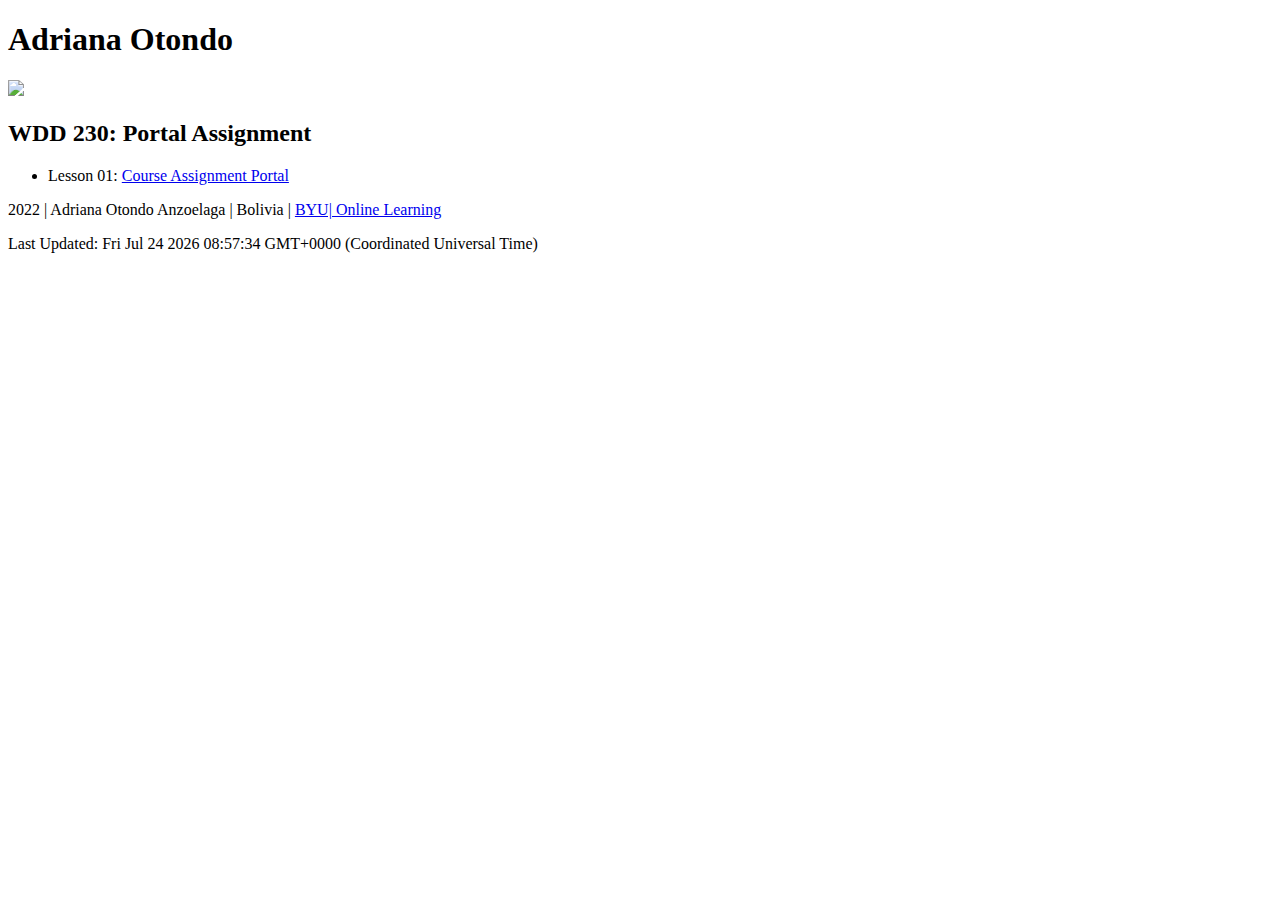
==== portal/index.html @ 45366af8 "portal" ====
<!doctype html>
<html lang="en-us">

<head>
	<title>Adriana Otondo</title>
	<link rel="stylesheet" href="css/normalize.css">
	<link rel="stylesheet" href="css/style.css">
	<script>
		function getDateTime() {
			var update = new Date(document.lastModified);
			document.getElementById("timer").innerHTML = update;
		}
	</script>
</head>

<body onload="getDateTime()">
	<div id="wrapper">
		<header>
			<h1>Adriana Otondo</h1>
			<img src = "./images/IMG-20190623-WA0057.jpg" />
		</header>
		<div id=l eft>
			<h2>WDD 230: Portal Assignment</h2>
			<ul>
				<li>Lesson 01: <a href="https://www.byui.edu/online">Course Assignment Portal</a></li>
			</ul>
		</div>
		<footer>
			<p>2022 | Adriana Otondo Anzoelaga | Bolivia | <a href="https://www.byui.edu/online">BYU| Online Learning</a></p>
			<p>Last Updated: <span id="timer"></span></p>
		</footer>
	</div>
	<script>
		WebFont.load({
				google: {
						families: ['Roboto']
				}
		});
</script>

</body>

</html>
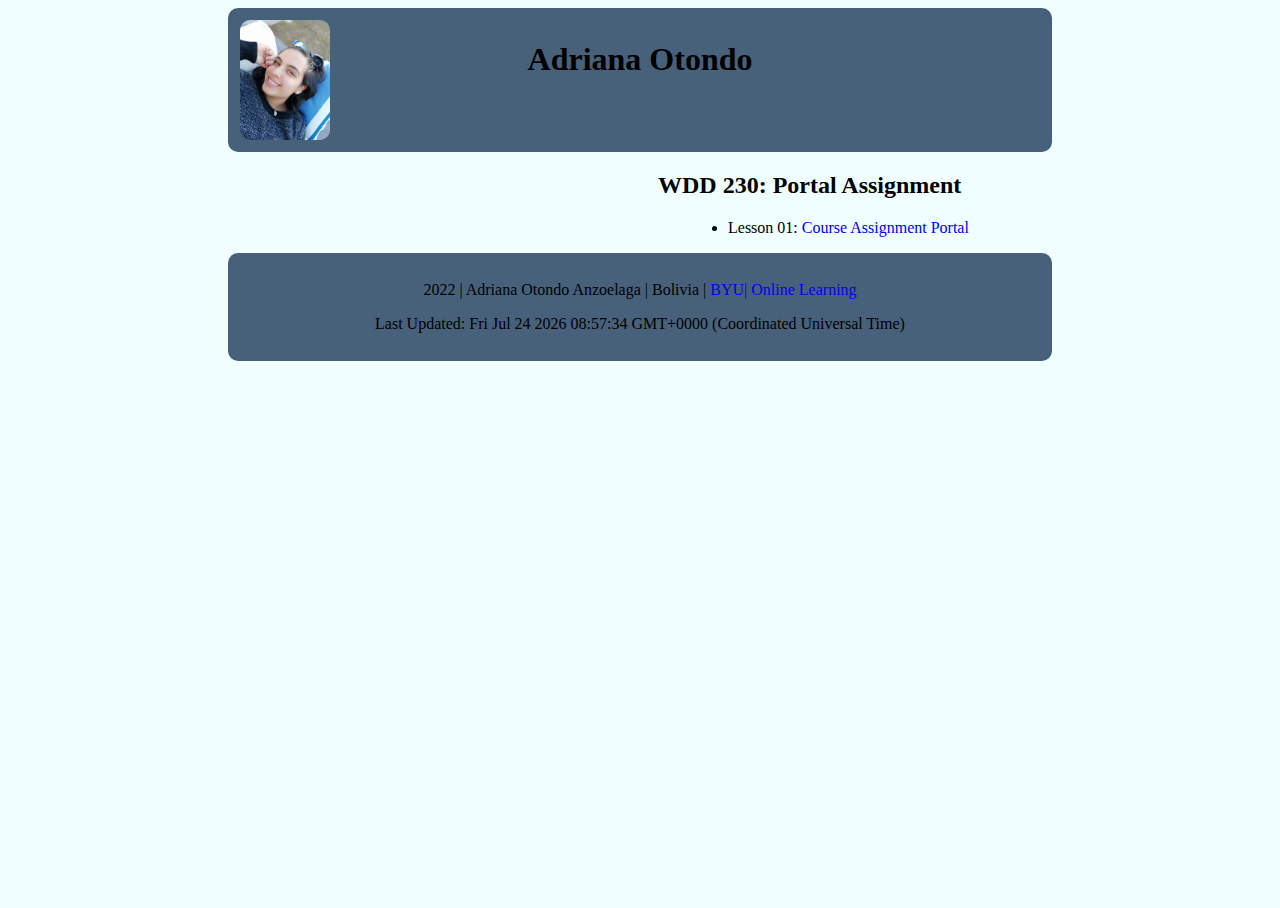
==== commit 47acba5c: "portal" ====
--- a/portal/index.html
+++ b/portal/index.html
@@ -4,7 +4,7 @@
 <head>
 	<title>Adriana Otondo</title>
 	<link rel="stylesheet" href="css/normalize.css">
-	<link rel="stylesheet" href="css/style.css">
+	<link rel="stylesheet" href="css/index.css">
 	<script>
 		function getDateTime() {
 			var update = new Date(document.lastModified);
--- a/portal/css/index.css
+++ b/portal/css/index.css
@@ -0,0 +1,49 @@
+header, footer {
+	background-color: rgb(72, 97, 123);
+	text-align: center;
+	border-radius: 10px;
+	max-width: 50rem;
+	padding: 0.75rem;
+	margin: auto;
+}
+
+header{
+	height: 120px;
+}
+
+#left {
+	max-width: 45rem;
+	margin: auto;
+}
+
+body, html {
+	font-size: 16px;
+	height: 100%;
+	height: 100%;
+	background-color: azure;
+	text-align: left;
+}
+
+ h2{
+	margin-left: 650px;
+}
+
+ul{
+	margin-left: 680px;
+}
+
+header img {
+	width: 90px;
+	height: auto;
+	border-radius: 10px 10px 10px 10px;
+	float: left;
+	margin-top: -80px;
+}
+
+img {
+	border-style: none;
+}
+
+a {
+	text-decoration: none;
+}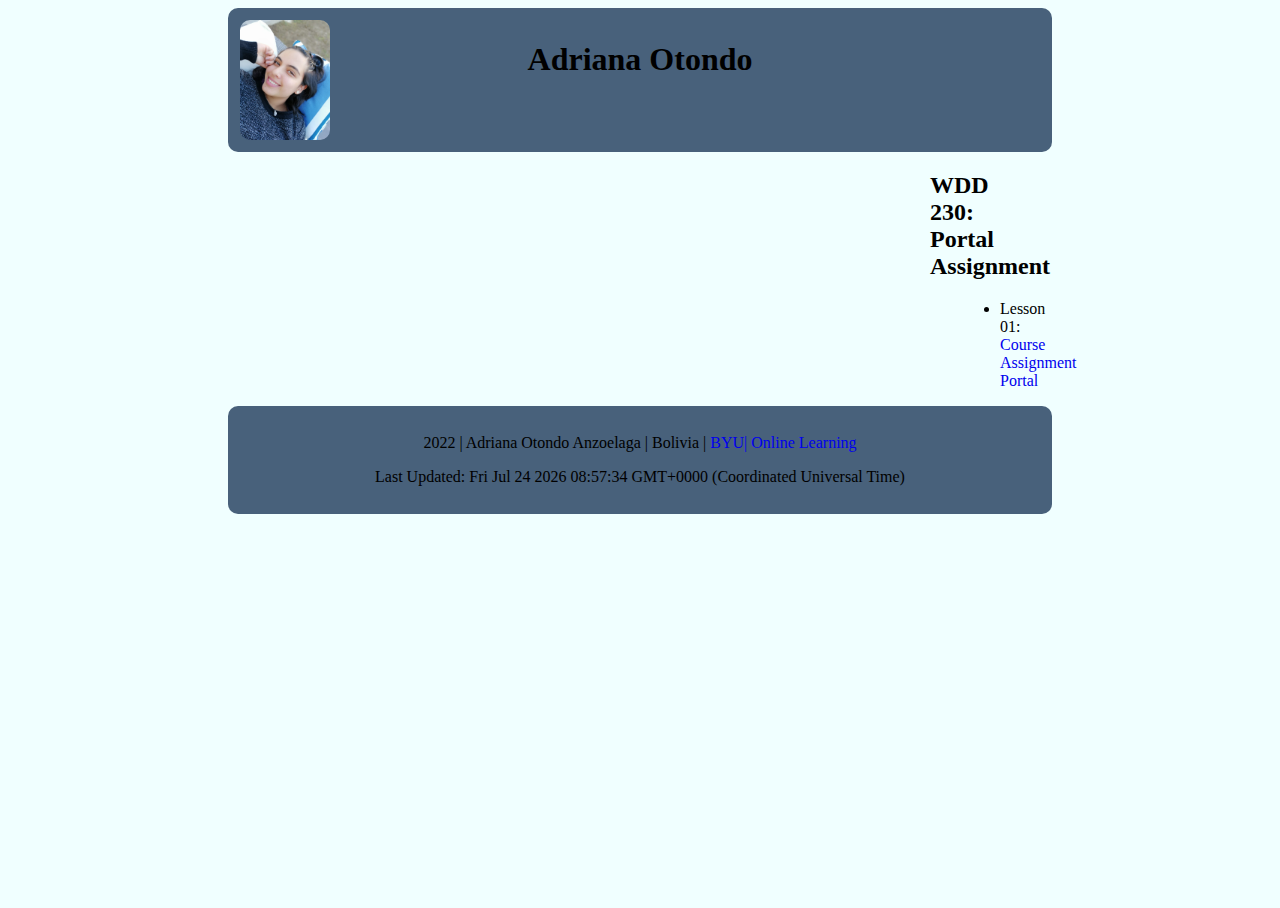
==== commit 27f56328: "test" ====
--- a/portal/index.html
+++ b/portal/index.html
@@ -19,10 +19,10 @@
 			<h1>Adriana Otondo</h1>
 			<img src = "./images/IMG-20190623-WA0057.jpg" />
 		</header>
-		<div id=l eft>
+		<div id= left>
 			<h2>WDD 230: Portal Assignment</h2>
 			<ul>
-				<li>Lesson 01: <a href="https://www.byui.edu/online">Course Assignment Portal</a></li>
+				<li>Lesson 01: <a href="https://adrianaotondo.github.io/wdd230/portal/index.html">Course Assignment Portal</a></li>
 			</ul>
 		</div>
 		<footer>
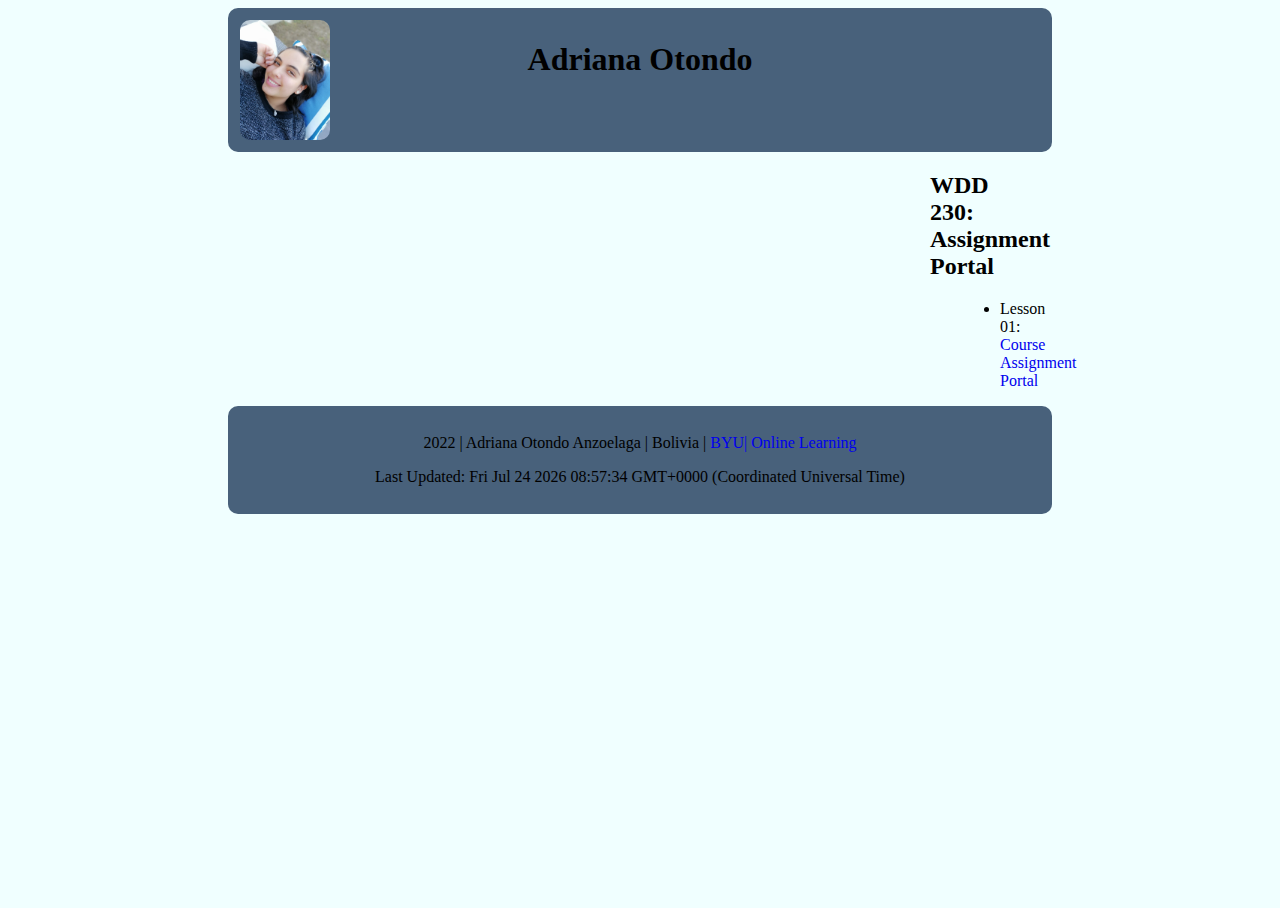
==== commit 33cfc961: "final" ====
--- a/portal/index.html
+++ b/portal/index.html
@@ -20,7 +20,7 @@
 			<img src = "./images/IMG-20190623-WA0057.jpg" />
 		</header>
 		<div id= left>
-			<h2>WDD 230: Portal Assignment</h2>
+			<h2>WDD 230: Assignment Portal</h2>
 			<ul>
 				<li>Lesson 01: <a href="https://adrianaotondo.github.io/wdd230/portal/index.html">Course Assignment Portal</a></li>
 			</ul>
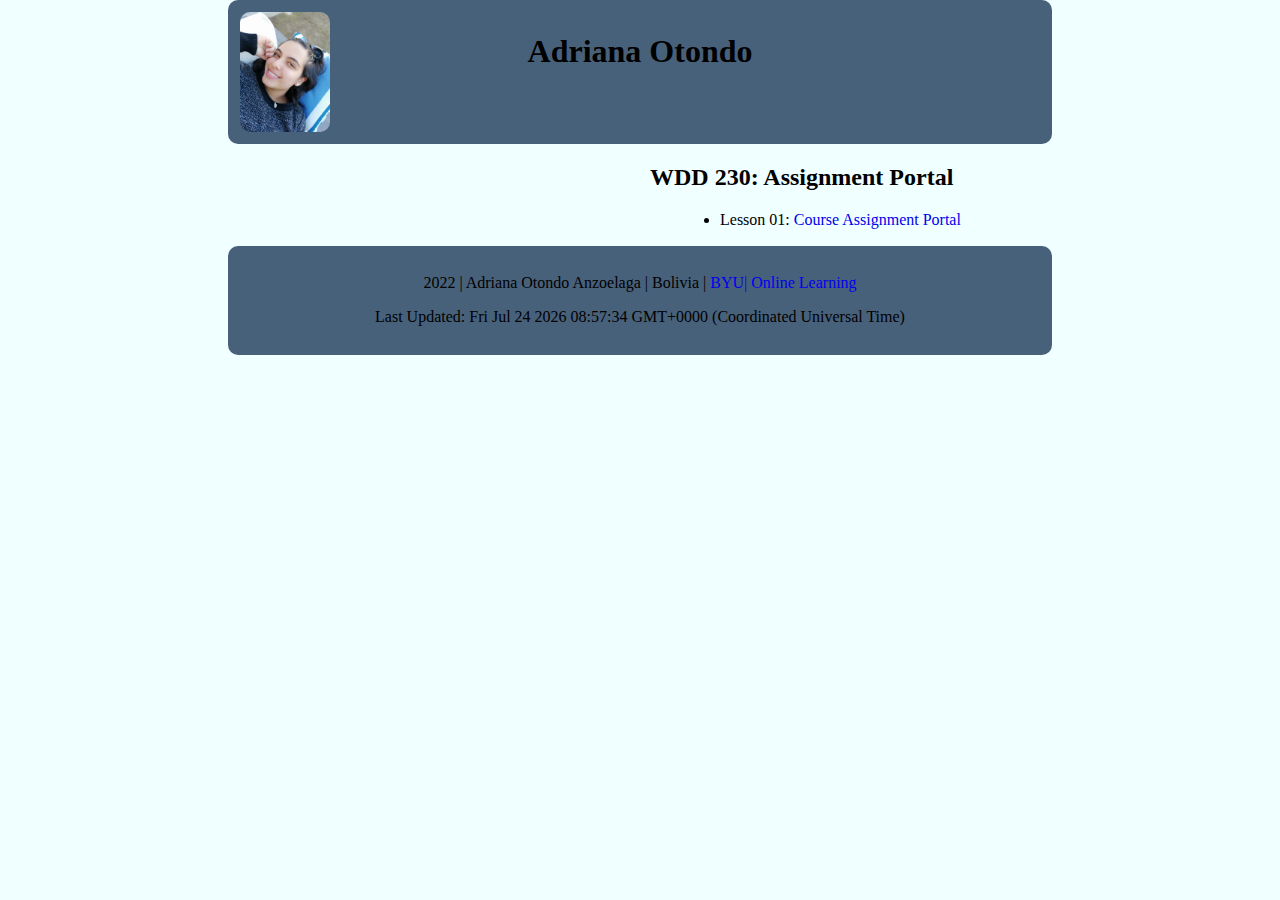
==== commit 059d8f81: "test" ====
--- a/portal/index.html
+++ b/portal/index.html
@@ -4,6 +4,7 @@
 <head>
 	<title>Adriana Otondo</title>
 	<link rel="stylesheet" href="css/normalize.css">
+	<link rel="stylesheet" href="css/medium.css">
 	<link rel="stylesheet" href="css/index.css">
 	<script>
 		function getDateTime() {
--- a/portal/css/medium.css
+++ b/portal/css/medium.css
@@ -0,0 +1,41 @@
+@media only screen and (min-with: 32.5em) {
+	header, footer {
+		background-color: rgb(72, 97, 123);
+		text-align: center;
+		border-radius: 10px;
+		max-width: 50rem;
+		padding: 0.75rem;
+		margin: auto;
+	}
+	
+	header{
+		height: 120px;
+	}
+	
+	#left {
+		text-align: justify;
+	}
+	
+	body, html {
+		font-size: 16px;
+		height: 100%;
+		background-color: azure;
+	}
+	
+
+	
+	header img {
+		width: 90px;
+		height: auto;
+		border-radius: 10px 10px 10px 10px;
+		margin-top: -80px;
+	}
+	
+	img {
+		border-style: none;
+	}
+	
+	a {
+		text-decoration: none;
+	}
+}--- a/portal/css/index.css
+++ b/portal/css/index.css
@@ -12,13 +12,11 @@
 }
 
 #left {
-	max-width: 45rem;
 	margin: auto;
 }
 
 body, html {
 	font-size: 16px;
-	height: 100%;
 	height: 100%;
 	background-color: azure;
 	text-align: left;
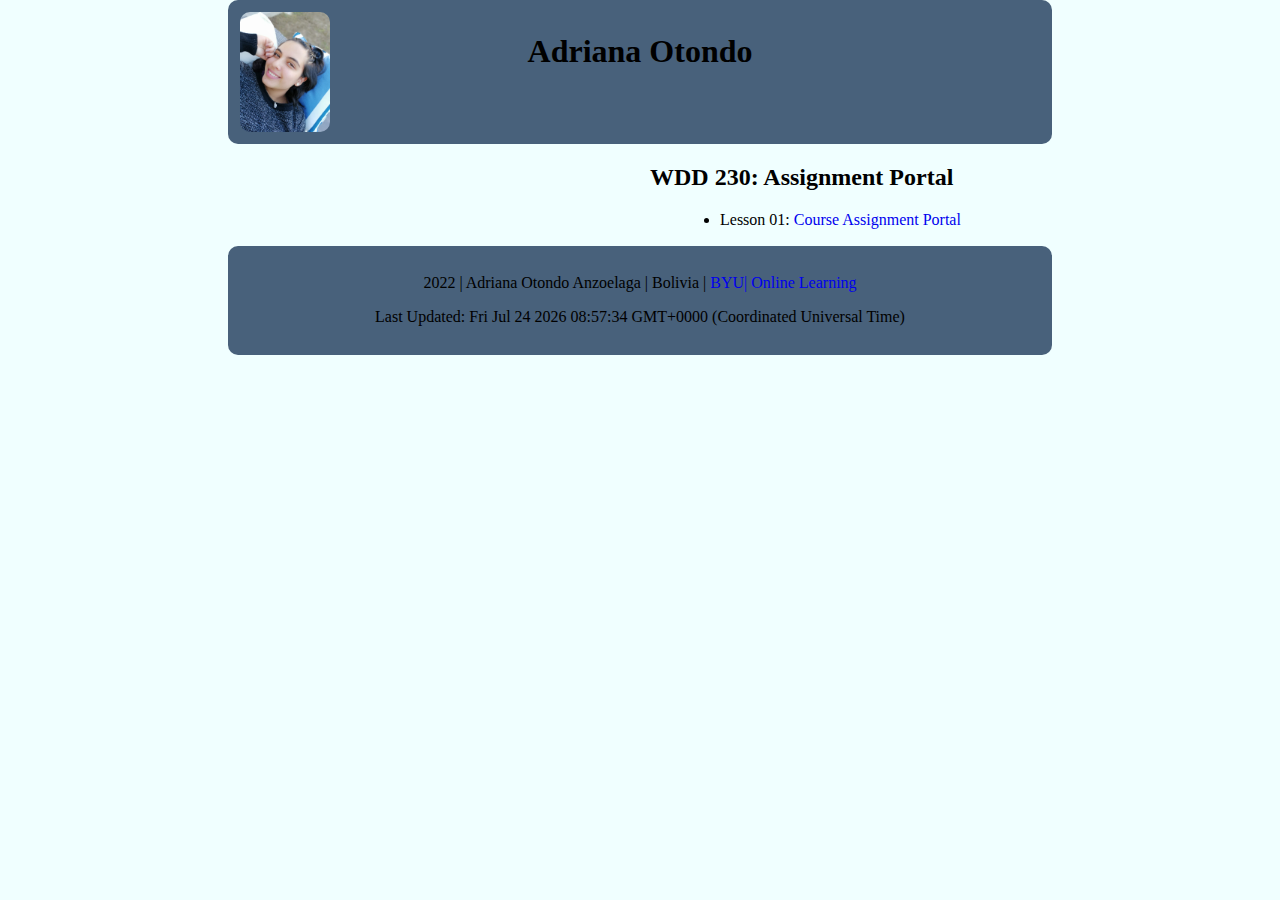
==== commit 0aef3fb7: "Test" ====
--- a/portal/index.html
+++ b/portal/index.html
@@ -20,7 +20,7 @@
 			<h1>Adriana Otondo</h1>
 			<img src = "./images/IMG-20190623-WA0057.jpg" />
 		</header>
-		<div id= left>
+		<div class= left>
 			<h2>WDD 230: Assignment Portal</h2>
 			<ul>
 				<li>Lesson 01: <a href="https://adrianaotondo.github.io/wdd230/portal/index.html">Course Assignment Portal</a></li>
--- a/portal/css/medium.css
+++ b/portal/css/medium.css
@@ -12,14 +12,15 @@
 		height: 120px;
 	}
 	
-	#left {
+	.left {
 		text-align: justify;
 	}
 	
-	body, html {
+	body{
 		font-size: 16px;
 		height: 100%;
 		background-color: azure;
+		text-align: justify;
 	}
 	
 
@@ -27,12 +28,12 @@
 	header img {
 		width: 90px;
 		height: auto;
-		border-radius: 10px 10px 10px 10px;
-		margin-top: -80px;
+		border-radius: 10px 10px 10px 10px;	
 	}
 	
 	img {
 		border-style: none;
+		align-items: center;
 	}
 	
 	a {
--- a/portal/css/index.css
+++ b/portal/css/index.css
@@ -11,8 +11,8 @@
 	height: 120px;
 }
 
-#left {
-	margin: auto;
+.left {
+	text-align: justify;
 }
 
 body, html {
